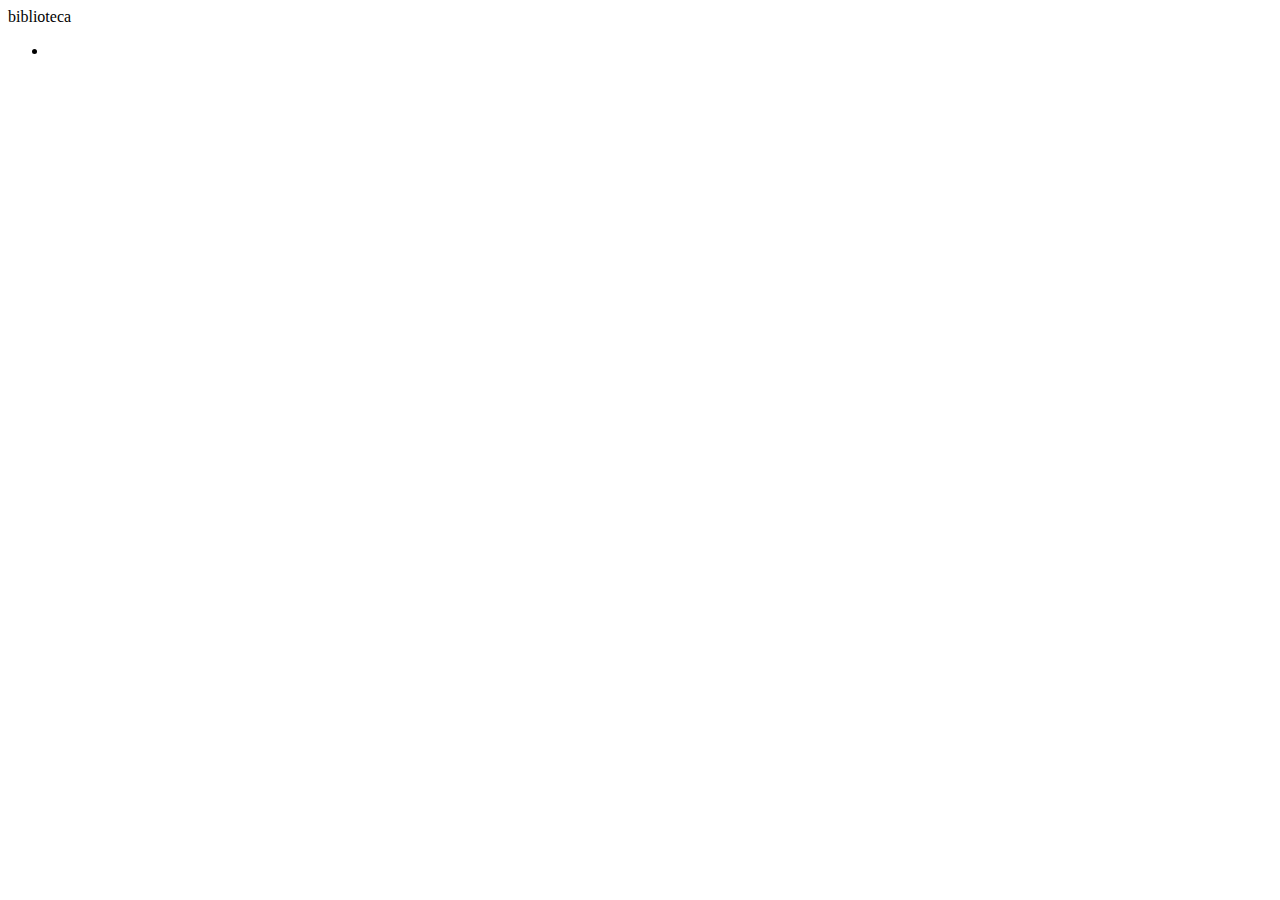
==== alunos.html @ 64d0dd2a "v22" ====
<!DOCTYPE html>
<html lang="pt-br">
<head>
    <meta charset="UTF-8">
    <meta name="viewport" content="width=device-width, initial-scale=1.0">
    <title>aluno</title>
</head>
<body>
    <div class="corpo">
        <nav>
            <div class="meu-sid">
                <i class="bi bi-list sidebar-toggle"></i>
            </div>
            <div class="div-logo-name">
                <span class="logo_name">biblioteca</span>
            </div>
            <div class="menu-intems">
                <ul class="nav-links">
                    <li></li>
                </ul>
            </div>
        </nav>
    </div>
</body>
</html>
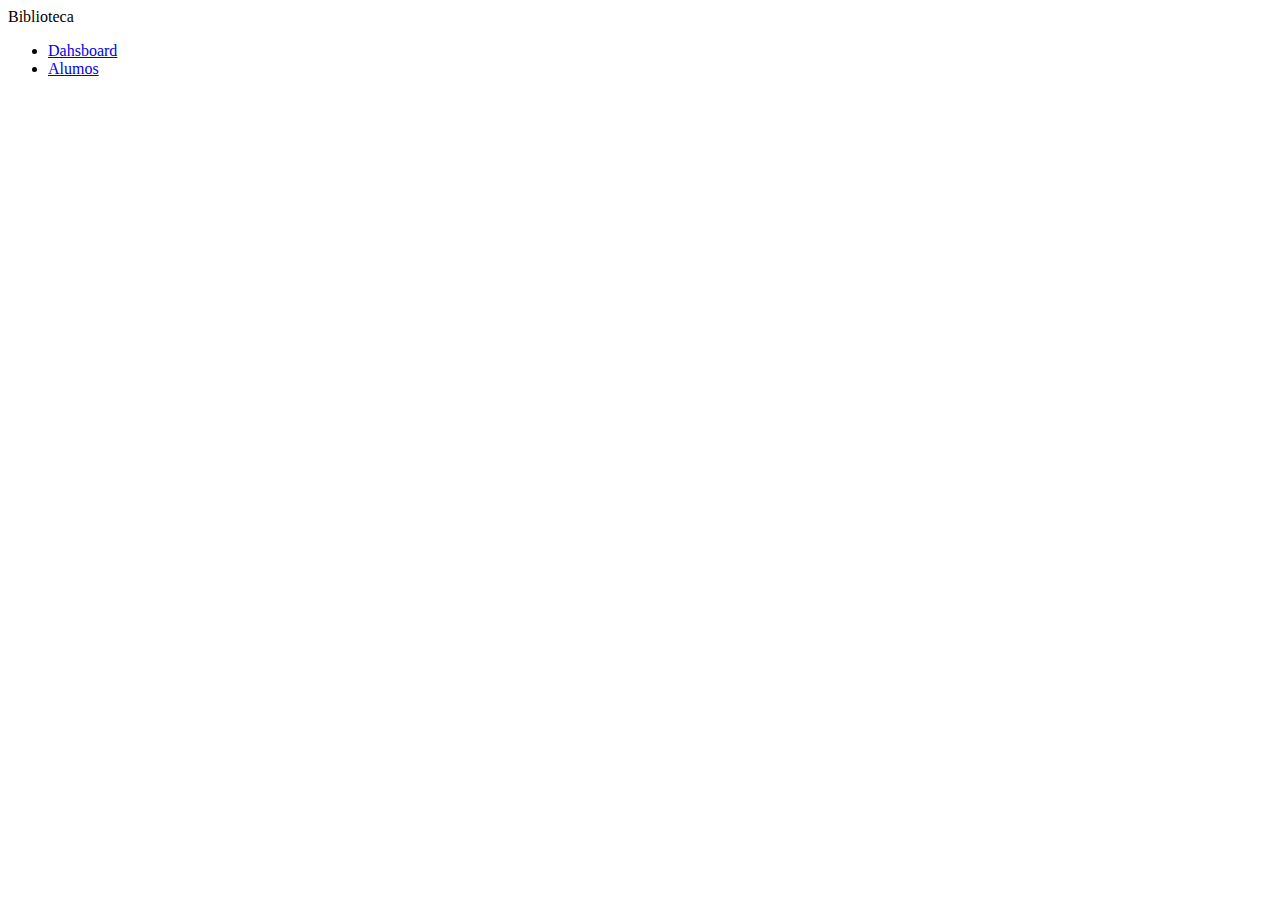
==== commit 30b6d719: "v4" ====
--- a/alunos.html
+++ b/alunos.html
@@ -3,20 +3,29 @@
 <head>
     <meta charset="UTF-8">
     <meta name="viewport" content="width=device-width, initial-scale=1.0">
-    <title>aluno</title>
+    <title>Aluno</title>
 </head>
 <body>
     <div class="corpo">
+
         <nav>
-            <div class="meu-sid">
-                <i class="bi bi-list sidebar-toggle"></i>
+            <div class="menu-sid">
+                <i class="bi bi-lidt sidebar-toggle"></i>
             </div>
             <div class="div-logo-name">
-                <span class="logo_name">biblioteca</span>
+                <span class="logo-name">Biblioteca</span>
             </div>
-            <div class="menu-intems">
+
+            <div class="menu-items">
                 <ul class="nav-links">
-                    <li></li>
+                    <li><a href="dahsboard.html">
+                        <i class="bi bi-house"></i>
+                        <span class="link-name">Dahsboard</span>
+                    </a></li>
+                    <li><a href="Alunos.html">
+                        <i class="bi bi-person-vcard"></i>
+                        <span class="link-name">Alumos</span>
+                    </a></li>
                 </ul>
             </div>
         </nav>
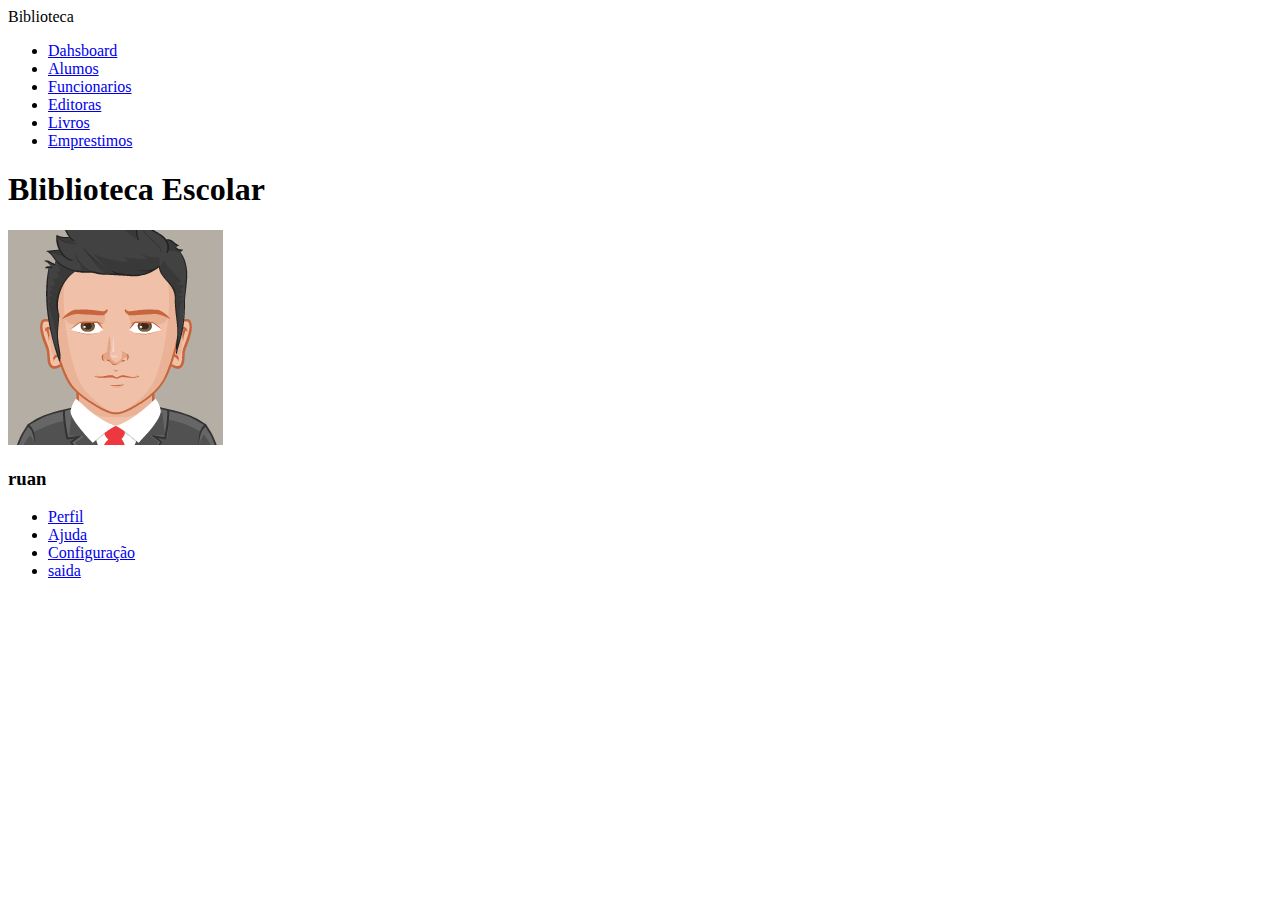
==== commit 8d0d525a: "v6" ====
--- a/alunos.html
+++ b/alunos.html
@@ -26,9 +26,61 @@
                         <i class="bi bi-person-vcard"></i>
                         <span class="link-name">Alumos</span>
                     </a></li>
+                    <li><a href="Funcionarios.html">
+                        <i class="bi bi-person-vcard"></i>
+                        <span class="link name">Funcionarios</span>
+                    </a></li>
+                    <li><a href="Editoras.html">
+                    <i class="bi bi-clipboard-data"></i>
+                    <span class="link-name">Editoras</span>
+                    </a></li>
+                    <li><a href="Livros.html">
+                        <i class="bi bi-clipboard-data"></i>
+                        <span class="link-name">Livros</span>
+                    </a></li>
+                <li><a href="Emprestimos.html">
+                <i class="bi bi-person-workspace"></i>
+                <span class="link-name">Emprestimos</span>
+                </a></li>
                 </ul>
             </div>
         </nav>
+        <section class="dashboard">
+            <div class="top">
+                <i class="bi bi-list sidebar-toggle2"></i>
+                <div class="logo-name">
+                    <h1 class="seduc-logo">Bliblioteca Escolar</h1>
+                </div>
+                <div class="actionimg">
+                    <div class="profile" onclick="menutoggle();">
+                        <img src="img/avatar5.png" alt="">
+                    </div>
+                    <div class="menu">
+                        <h3>
+                            ruan
+                        </h3>
+                        <ul>
+                            <li>
+                                <span class="material-icons icons-size"><i class="bi bi-person"></i></span>
+                                <a href="#">Perfil</a>
+                            </li>
+                            <li>
+                                <span class="material-icons icons-size"><i class="bi bi-question-circle"></i></span>
+                                <a href="#">Ajuda</a>
+                            </li>
+                            <li>
+                                <span class="material-icons icons-size"><i class="bi bi-gear"></i></span>
+                                <a href="#">Configuração</a>
+                            </li>
+                            <li>
+                                <span class="material-icons icons-size"><i class="bi bi-box-arrow-right"></i></span>
+                                <a href="index.html">saida</a>
+                            </li>
+                        </ul>
+                    </div>
+                </div>
+            </div>
+        </section>
     </div>
 </body>
 </html>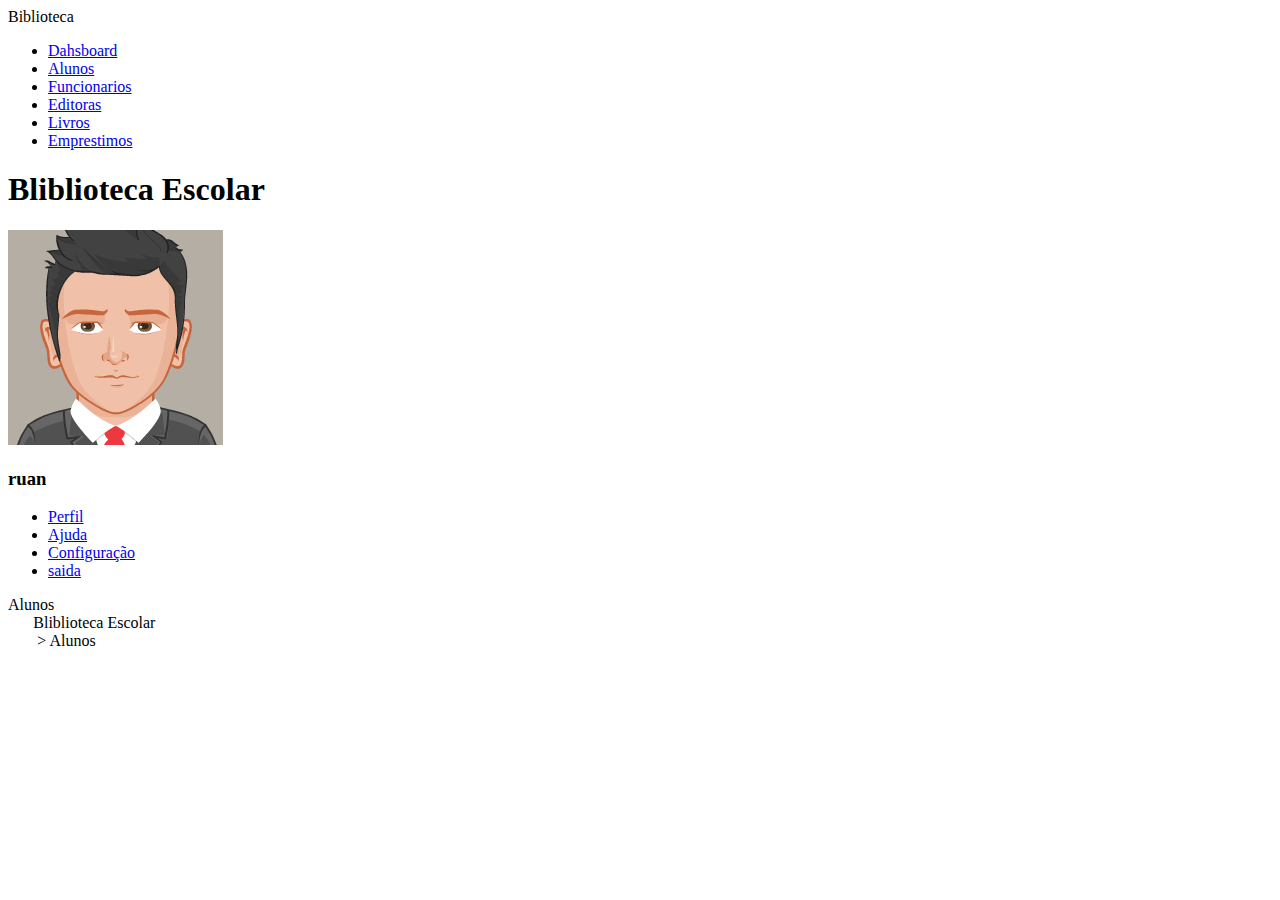
==== commit 4d2d64f2: "v7" ====
--- a/alunos.html
+++ b/alunos.html
@@ -24,7 +24,7 @@
                     </a></li>
                     <li><a href="Alunos.html">
                         <i class="bi bi-person-vcard"></i>
-                        <span class="link-name">Alumos</span>
+                        <span class="link-name">Alunos</span>
                     </a></li>
                     <li><a href="Funcionarios.html">
                         <i class="bi bi-person-vcard"></i>
@@ -80,6 +80,27 @@
                     </div>
                 </div>
             </div>
+         <div class="corpo-da-pag">
+            <div class="scroll">
+                <div class="activity">
+                    <div class="overview">
+                        <div class="title">
+                            <i class="bi bi-person-rolodex"></i>
+                            <span class="texto">Alunos</span>
+                        </div>
+                        <div class="seduc5ever" style="white-space: nowrap;">
+                        <li class="breadcrumb-item"><a style="text-decoration:none !important; color: black ;frot-size: 12px; margin-left: 2%"
+                            href="dahsboard.html">Bliblioteca Escolar</a></li>
+                            <div class="seduc5ever" style="white-space: nowrap;">
+                                <li class="breadcrumb-item"><a 
+                                    style="text-decoration:none !important; color: rgb(0, 0, 0);frot-size: 12px; margin-left: 2%"
+                                    href="Alunos.html">&nbsp>  Alunos</a></li>
+                        </div>
+                    </div>
+
+                </div>
+            </div>
+         </div>
         </section>
     </div>
 </body>
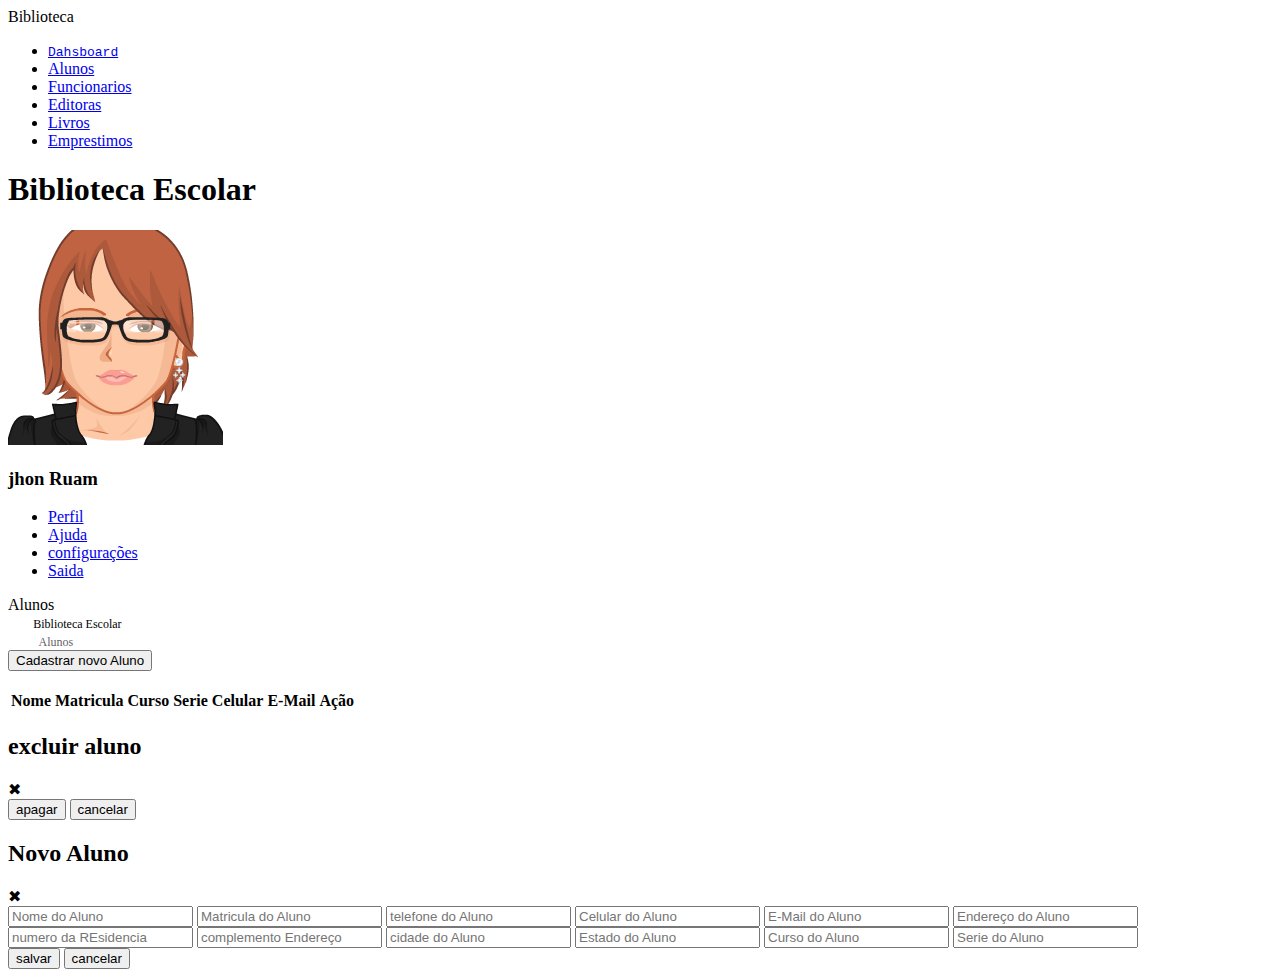
==== commit 3f6a7b83: "V7" ====
--- a/alunos.html
+++ b/alunos.html
@@ -3,24 +3,24 @@
 <head>
     <meta charset="UTF-8">
     <meta name="viewport" content="width=device-width, initial-scale=1.0">
-    <title>Aluno</title>
+    <title>Projeto Biblioteca</title>
+    <link rel="stylesheet" href="style.css">
 </head>
+    <title>Alunos</title>
 <body>
     <div class="corpo">
-
         <nav>
             <div class="menu-sid">
-                <i class="bi bi-lidt sidebar-toggle"></i>
+                <i class="bi bi-list sidebar-toggle"></i>
             </div>
             <div class="div-logo-name">
                 <span class="logo-name">Biblioteca</span>
             </div>
-
             <div class="menu-items">
                 <ul class="nav-links">
                     <li><a href="dahsboard.html">
                         <i class="bi bi-house"></i>
-                        <span class="link-name">Dahsboard</span>
+                        <samp class="link-name">Dahsboard</samp>
                     </a></li>
                     <li><a href="Alunos.html">
                         <i class="bi bi-person-vcard"></i>
@@ -28,80 +28,143 @@
                     </a></li>
                     <li><a href="Funcionarios.html">
                         <i class="bi bi-person-vcard"></i>
-                        <span class="link name">Funcionarios</span>
+                        <span class="link-name">Funcionarios</span>
                     </a></li>
                     <li><a href="Editoras.html">
-                    <i class="bi bi-clipboard-data"></i>
-                    <span class="link-name">Editoras</span>
+                        <i class="bi bi-clipboard-data"></i>
+                        <span class="link-name">Editoras</span>
                     </a></li>
                     <li><a href="Livros.html">
                         <i class="bi bi-clipboard-data"></i>
                         <span class="link-name">Livros</span>
                     </a></li>
-                <li><a href="Emprestimos.html">
-                <i class="bi bi-person-workspace"></i>
-                <span class="link-name">Emprestimos</span>
-                </a></li>
-                </ul>
+                    <li><a href="Emprestimos.html">
+                        <i class="bi bi-person-workspace"></i>
+                        <span class="link-name">Emprestimos</span>
+                    </a></li>
+                   
             </div>
         </nav>
-        <section class="dashboard">
+        <section class="dahsboard">
             <div class="top">
-                <i class="bi bi-list sidebar-toggle2"></i>
-                <div class="logo-name">
-                    <h1 class="seduc-logo">Bliblioteca Escolar</h1>
+            <i class="bi bi-list sidebar-toggle2"></i>
+            <div class="logo-name">
+                <h1 class="seduc-logo">Biblioteca Escolar</h1>
+            </div>
+            <div class="actionimg">
+                <div class="profile"onclick="menuToggle();">
+                    <img src="img/avatar3.png">
                 </div>
-                <div class="actionimg">
-                    <div class="profile" onclick="menutoggle();">
-                        <img src="img/avatar5.png" alt="">
+                <div class="menu">
+                    <h3>
+                        jhon Ruam
+                    </h3>
+                    <ul>
+                        <li>
+                            <span class="material-icons icons-size"><i class="bi bi-person"></i></span>
+                            <a href="#">Perfil</a>
+                        </li>
+                        <li>
+                            <span class="material-icons icons-size"><i class="bi bi-question-circle"></i></span>
+                            <a href="#">Ajuda</a>
+                        </li>
+                        <li>
+                            <span class="material-icons icons-size"><i class="bi bi-gear"></i></span>
+                            <a href="#">configurações</a>
+                        </li>
+                        <li>
+                            <span class="material-icons icons-size"><i class="bi bi-box-arrow-right"></i></span>
+                            <a href="index.html">Saida</a>
+                        </li>
+                    </ul>
+                </div>
+            </div>
+        </div>
+            <div class="corpo-da-pag">
+                <div class="scroll">
+                    <div class="activity">
+                        <div class="overview">
+                            <div class="title">
+                                <i class="bi bi-person-rolodex"></i>
+                                   <span class="text">Alunos</span>
+                            </div>
+                            <div class="seducsever" style=" white-space: nowrap;">
+                               <li class="breadcrumb-item"><a
+                                   style="text-decoration: none !important; color: black; font-size: 12px; margin-left: 2%;"
+                                   href="dashboard.html">Biblioteca Escolar</a></li>
+                                  <li class="breadcrumb-item"><a
+                                style="text-decoration: none !important; color: rgb(99, 99, 99); font-size: 12px; margin-left: 2%;"
+                                href="Alunos.html">&nbsp; Alunos</a></li>
+                        </div>
                     </div>
-                    <div class="menu">
-                        <h3>
-                            ruan
-                        </h3>
-                        <ul>
-                            <li>
-                                <span class="material-icons icons-size"><i class="bi bi-person"></i></span>
-                                <a href="#">Perfil</a>
-                            </li>
-                            <li>
-                                <span class="material-icons icons-size"><i class="bi bi-question-circle"></i></span>
-                                <a href="#">Ajuda</a>
-                            </li>
-                            <li>
-                                <span class="material-icons icons-size"><i class="bi bi-gear"></i></span>
-                                <a href="#">Configuração</a>
-                            </li>
-                            <li>
-                                <span class="material-icons icons-size"><i class="bi bi-box-arrow-right"></i></span>
-                                <a href="index.html">saida</a>
-                            </li>
-                        </ul>
+                    <div id="lupa-grid">
+                        <button type="button" class="button blue mobile" id="cadastrarAluno">Cadastrar novo Aluno</button>
+                    </div>
+                    <br>
+
+                    <table id="TableAluno" class="records">
+                        <thead>
+                            <tr>
+                                <th>Nome</th>
+                                <th>Matricula</th>
+                                <th>Curso</th>
+                                <th>Serie</th>
+                                <th>Celular</th>
+                                <th>E-Mail</th>
+                                <th>Ação</th>
+                            </tr>
+                        </thead>
+                        <tbody>
+
+                        </tbody>
+                    </table>
+                    <div class="modal" id="modal2">
+                        <div class="modal-content">
+                            <header class="modal-header">
+                                <h2>excluir aluno</h2>
+                                <span class="modal-close" id="modalclose2">&#10006;</span>
+                            </header>
+                            <div id="avisodelete">
+                            </div>
+                            <footer class="modal-footer">
+                                <button id="apagar" class="button red">apagar</button>
+                                <button id="cancelar2" class="button blue">cancelar</button>
+                            </footer>
+                        </div>
+                    </div>
+                    <div class="modal" id="modal">
+                        <div class="modal-content">
+                            <header class="modal-header">
+                                <h2>Novo Aluno</h2>
+                                <span class="modal-close" id="modalClose">&#10006</span>
+                            </header>
+                            <form id="form" class="modal-form">
+                                <input type="text" id="nome" data-index="new" class="modal-field" placeholder="Nome do Aluno" required>
+                                <input type="number" id="matricula" class="modal-field" placeholder="Matricula do Aluno" required>
+                                <input type="text" id="telefone" class="modal-field" placeholder="telefone do Aluno" required>
+                                <input type="text" id="celular" class="modal-field" placeholder="Celular do Aluno" required>
+                                <input type="email" id="email" class="modal-field" placeholder="E-Mail do Aluno" required>
+                                <input type="text" id="rua" class="modal-field" placeholder="Endereço do Aluno" required>
+                                <input type="number" id="numero" data-index="new" class="modal-field" placeholder="numero da REsidencia" required>
+                                <input type="text" id="complemento" class="modal-field" placeholder="complemento Endereço" required>
+                                <input type="text" id="cidade" class="modal-field" placeholder="cidade do Aluno" required>
+                                <input type="text" id="estado" class="modal-field" placeholder="Estado do Aluno" required>
+                                <input type="text" id="curso" data-index="new" class="modal-field" placeholder="Curso do Aluno" required>
+                                <input type="number" id="serie" class="modal-field" placeholder="Serie do Aluno" required>
+
+                            </form>
+                            <footer class="modal-footer">
+                                <button id="salvar" class="button green">salvar</button>
+                                <button id="cancelar" class="button blue">cancelar</button>
+                            </footer>
+                        </div>
                     </div>
                 </div>
-            </div>
-         <div class="corpo-da-pag">
-            <div class="scroll">
-                <div class="activity">
-                    <div class="overview">
-                        <div class="title">
-                            <i class="bi bi-person-rolodex"></i>
-                            <span class="texto">Alunos</span>
-                        </div>
-                        <div class="seduc5ever" style="white-space: nowrap;">
-                        <li class="breadcrumb-item"><a style="text-decoration:none !important; color: black ;frot-size: 12px; margin-left: 2%"
-                            href="dahsboard.html">Bliblioteca Escolar</a></li>
-                            <div class="seduc5ever" style="white-space: nowrap;">
-                                <li class="breadcrumb-item"><a 
-                                    style="text-decoration:none !important; color: rgb(0, 0, 0);frot-size: 12px; margin-left: 2%"
-                                    href="Alunos.html">&nbsp>  Alunos</a></li>
-                        </div>
-                    </div>
-
                 </div>
             </div>
-         </div>
         </section>
     </div>
+
+    
 </body>
 </html>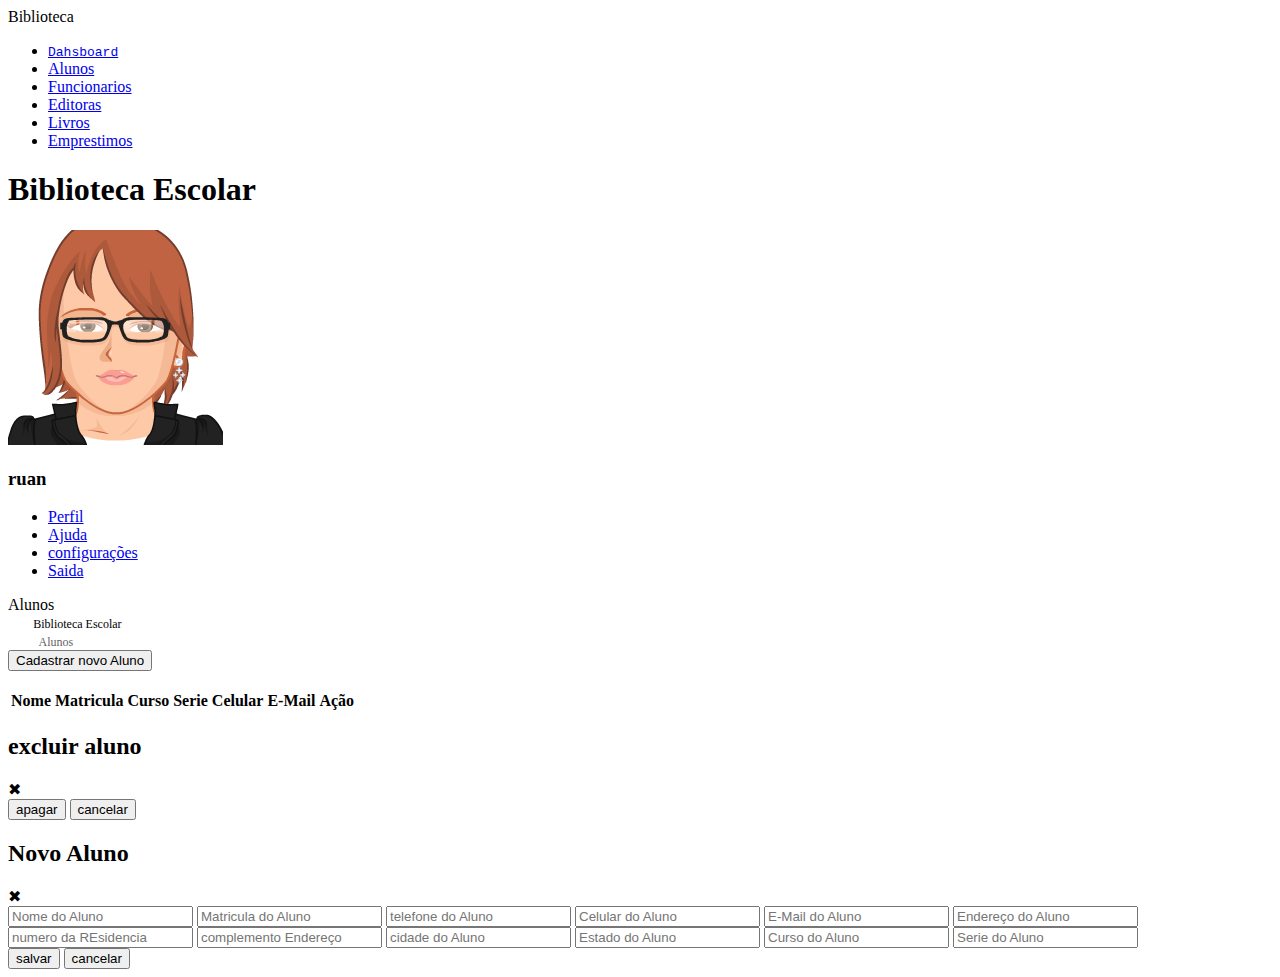
==== commit 75d2fb5c: "v8" ====
--- a/alunos.html
+++ b/alunos.html
@@ -57,7 +57,7 @@
                 </div>
                 <div class="menu">
                     <h3>
-                        jhon Ruam
+                        ruan
                     </h3>
                     <ul>
                         <li>
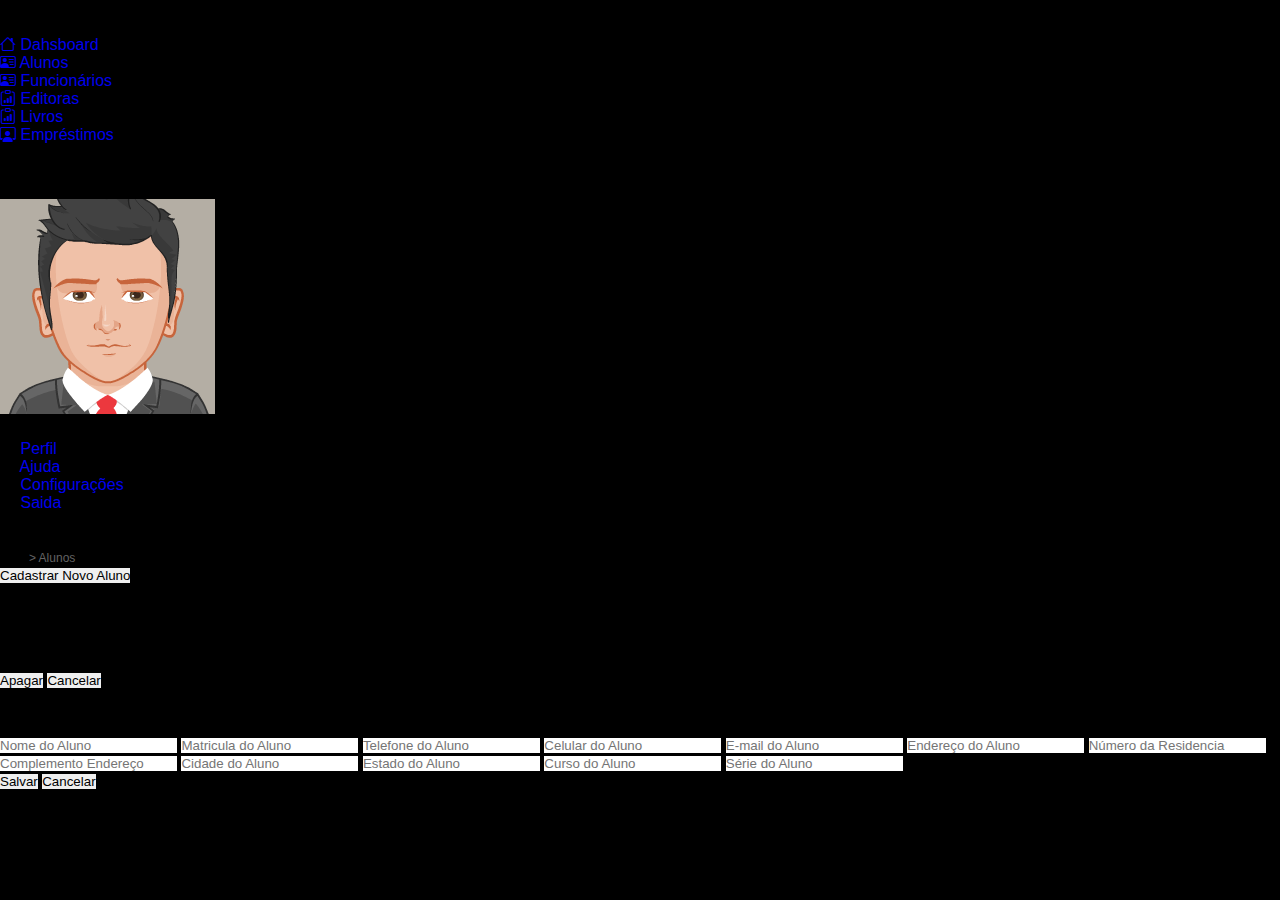
==== commit 959a593f: "certo" ====
--- a/alunos.html
+++ b/alunos.html
@@ -1,170 +1,200 @@
 <!DOCTYPE html>
-<html lang="pt-br">
+<html lang="pt-BR">
+
 <head>
     <meta charset="UTF-8">
     <meta name="viewport" content="width=device-width, initial-scale=1.0">
-    <title>Projeto Biblioteca</title>
-    <link rel="stylesheet" href="style.css">
+
+    <!--bootstap incos-->
+    <link rel="stylesheet" href="https://cdn.jsdelivr.net/npm/bootstrap-icons@1.10.5/font/bootstrap-icons.css">
+    
+    <link rel="icon" href="img/livro.ico" />
+
+    <link rel="stylesheet" href="css/main.css">
+    <link rel="stylesheet" href="css/crud.css">
+    <link rel="stylesheet" href="css/button.css">
+    <link rel="stylesheet" href="css/records.css">
+    <link rel="stylesheet" href="css/modal.css">
+
+
+    <title>Biblioteca Seduc</title>
 </head>
-    <title>Alunos</title>
+
+
 <body>
     <div class="corpo">
+        <!-- Navbar -->
         <nav>
             <div class="menu-sid">
                 <i class="bi bi-list sidebar-toggle"></i>
-            </div>
+             </div><!-- menu-sid -->
+
             <div class="div-logo-name">
-                <span class="logo-name">Biblioteca</span>
-            </div>
+                <span class="logo_name">Biblioteca</span>
+            </div><!--logo-name-->
+
             <div class="menu-items">
                 <ul class="nav-links">
-                    <li><a href="dahsboard.html">
-                        <i class="bi bi-house"></i>
-                        <samp class="link-name">Dahsboard</samp>
-                    </a></li>
+                    <li><a href="Dahsboard.html">
+                            <i class="bi bi-house"></i>
+                            <span class="link-name">Dahsboard</span>
+                        </a></li>
                     <li><a href="Alunos.html">
-                        <i class="bi bi-person-vcard"></i>
-                        <span class="link-name">Alunos</span>
-                    </a></li>
+                            <i class="bi bi-person-vcard"></i>
+                                <span class="link-name">Alunos</span>
+                            </a></li>
                     <li><a href="Funcionarios.html">
-                        <i class="bi bi-person-vcard"></i>
-                        <span class="link-name">Funcionarios</span>
-                    </a></li>
+                            <i class="bi bi-person-vcard"></i>
+                                <span class="link-name">Funcionários</span>
+                            </a></li>
                     <li><a href="Editoras.html">
-                        <i class="bi bi-clipboard-data"></i>
-                        <span class="link-name">Editoras</span>
-                    </a></li>
+                            <i class="bi bi-clipboard-data"></i>
+                            <span class="link-name">Editoras</span>
+                        </a></li>
                     <li><a href="Livros.html">
-                        <i class="bi bi-clipboard-data"></i>
-                        <span class="link-name">Livros</span>
-                    </a></li>
+                            <i class="bi bi-clipboard-data"></i>
+                            <span class="link-name">Livros</span>
+                        </a></li>
                     <li><a href="Emprestimos.html">
                         <i class="bi bi-person-workspace"></i>
-                        <span class="link-name">Emprestimos</span>
-                    </a></li>
-                   
-            </div>
+                            <span class="link-name">Empréstimos</span>
+                        </a></li>
+            </ul><!--nav-links-->
+            </div><!--menu-items-->
         </nav>
-        <section class="dahsboard">
+    
+        <section class="dashboard">
             <div class="top">
-            <i class="bi bi-list sidebar-toggle2"></i>
-            <div class="logo-name">
-                <h1 class="seduc-logo">Biblioteca Escolar</h1>
-            </div>
-            <div class="actionimg">
-                <div class="profile"onclick="menuToggle();">
-                    <img src="img/avatar3.png">
-                </div>
-                <div class="menu">
-                    <h3>
-                        ruan
-                    </h3>
-                    <ul>
-                        <li>
-                            <span class="material-icons icons-size"><i class="bi bi-person"></i></span>
-                            <a href="#">Perfil</a>
-                        </li>
-                        <li>
-                            <span class="material-icons icons-size"><i class="bi bi-question-circle"></i></span>
-                            <a href="#">Ajuda</a>
-                        </li>
-                        <li>
-                            <span class="material-icons icons-size"><i class="bi bi-gear"></i></span>
-                            <a href="#">configurações</a>
-                        </li>
-                        <li>
-                            <span class="material-icons icons-size"><i class="bi bi-box-arrow-right"></i></span>
-                            <a href="index.html">Saida</a>
-                        </li>
-                    </ul>
-                </div>
-            </div>
-        </div>
+                <i class="bi bi-list sidebar-toggle2"></i>
+
+                <div class="logo-name">
+                    <h1 class="seduc-logo">Biblioteca EEEP PAULO BARBOSA LEITE</h1>
+                </div><!--logo-name-->
+                   <!-- Menu-DropDown -->
+                <div class="actionimg">
+                   <div class="profile" onclick="menuToggle();">
+                        <img src="img/avatar5.png" alt="">
+                   </div>
+                   <div class="menu">
+                        <h3>
+                            Antônio Carlos
+                        </h3>
+                        <ul>
+                            <li>
+                                <span class="material-icons icons-size"><i class="bi bi-person"></i></span>
+                                <a href="#">Perfil</a>
+                            </li>
+                            <li>
+                                <span class="material-icons icons-size"><i class="bi bi-question-circle"></i></span>
+                                <a href="#">Ajuda</a>
+                            </li>
+                            <li>
+                                <span class="material-icons icons-size"><i class="bi bi-gear"></i></span>
+                                <a href="#">Configurações</a>
+                            </li>
+                            <li>
+                                <span class="material-icons icons-size"><i class="bi bi-box-arrow-right"></i></span>
+                                <a href="index.html">Saida</a>
+                            </li>
+                        </ul>
+                    </div><!--menu-->
+                </div><!--actionimg-->
+            </div><!--top-->
+
             <div class="corpo-da-pag">
                 <div class="scroll">
                     <div class="activity">
                         <div class="overview">
                             <div class="title">
                                 <i class="bi bi-person-rolodex"></i>
-                                   <span class="text">Alunos</span>
+                                <span class="text">Alunos</span>
+                            </div><!--title-->
+                            <div class="wdaSever" style=" white-space: nowrap;">
+                                <li class="breadcrumb-item"><a
+                                        style="text-decoration: none !important; color: black; font-size: 12px; margin-left: 2%;"
+                                        href="Dahsboard.html">Biblioteca Escolar</a></li>
+                                <li class="breadcrumb-item"><a
+                                        style="text-decoration: none !important; color: rgb(99, 99, 99); font-size: 12px; margin-left: 2%;"
+                                        href="Alunos.html">&nbsp> Alunos</a></li>
                             </div>
-                            <div class="seducsever" style=" white-space: nowrap;">
-                               <li class="breadcrumb-item"><a
-                                   style="text-decoration: none !important; color: black; font-size: 12px; margin-left: 2%;"
-                                   href="dashboard.html">Biblioteca Escolar</a></li>
-                                  <li class="breadcrumb-item"><a
-                                style="text-decoration: none !important; color: rgb(99, 99, 99); font-size: 12px; margin-left: 2%;"
-                                href="Alunos.html">&nbsp; Alunos</a></li>
-                        </div>
-                    </div>
-                    <div id="lupa-grid">
-                        <button type="button" class="button blue mobile" id="cadastrarAluno">Cadastrar novo Aluno</button>
-                    </div>
-                    <br>
-
-                    <table id="TableAluno" class="records">
-                        <thead>
-                            <tr>
-                                <th>Nome</th>
-                                <th>Matricula</th>
-                                <th>Curso</th>
-                                <th>Serie</th>
-                                <th>Celular</th>
-                                <th>E-Mail</th>
-                                <th>Ação</th>
-                            </tr>
-                        </thead>
-                        <tbody>
-
-                        </tbody>
-                    </table>
-                    <div class="modal" id="modal2">
-                        <div class="modal-content">
-                            <header class="modal-header">
-                                <h2>excluir aluno</h2>
-                                <span class="modal-close" id="modalclose2">&#10006;</span>
-                            </header>
-                            <div id="avisodelete">
+                        </div><!--overview-->               
+
+                        <div id="lupa-grid">    
+                            <button type="button" class="button blue mobile" id="cadastrarAluno">Cadastrar Novo Aluno</button>
+                        </div>  
+                        </br> 
+                           
+                            <table id="tableAluno" class="records">
+                                <thead>
+                                    <tr>
+                                        <th>Nome</th>
+                                        <th>Matricula</th>
+                                        <th>Curso</th>
+                                        <th>Serie</th>
+                                        <th>Celular</th>
+                                        <th>E-mail</th>
+                                        <th>Ação</th>
+                                    </tr>
+                                </thead>
+                                <tbody>
+                    
+                                </tbody>
+                            </table>
+                            <!-- MODAL APAGAR -->
+                            <div class="modal" id="modal2">
+                                <div class="modal-content">
+                                    <header class="modal-header">
+                                        <h2>Excluir Aluno</h2>
+                                        <span class="modal-close" id="modalClose2">&#10006;</span>
+                                    </header>
+                                    <div id='avisoDelete'>
+                                        <!-- aviso de delete -->
+                                    </div>
+                                    <footer class="modal-footer">
+                                        <button id="apagar" class="button red">Apagar</button>
+                                        <button id="cancelar2" class="button blue">Cancelar</button>
+                                    </footer>
+                                </div>
                             </div>
-                            <footer class="modal-footer">
-                                <button id="apagar" class="button red">apagar</button>
-                                <button id="cancelar2" class="button blue">cancelar</button>
-                            </footer>
-                        </div>
-                    </div>
-                    <div class="modal" id="modal">
-                        <div class="modal-content">
-                            <header class="modal-header">
-                                <h2>Novo Aluno</h2>
-                                <span class="modal-close" id="modalClose">&#10006</span>
-                            </header>
-                            <form id="form" class="modal-form">
-                                <input type="text" id="nome" data-index="new" class="modal-field" placeholder="Nome do Aluno" required>
-                                <input type="number" id="matricula" class="modal-field" placeholder="Matricula do Aluno" required>
-                                <input type="text" id="telefone" class="modal-field" placeholder="telefone do Aluno" required>
-                                <input type="text" id="celular" class="modal-field" placeholder="Celular do Aluno" required>
-                                <input type="email" id="email" class="modal-field" placeholder="E-Mail do Aluno" required>
-                                <input type="text" id="rua" class="modal-field" placeholder="Endereço do Aluno" required>
-                                <input type="number" id="numero" data-index="new" class="modal-field" placeholder="numero da REsidencia" required>
-                                <input type="text" id="complemento" class="modal-field" placeholder="complemento Endereço" required>
-                                <input type="text" id="cidade" class="modal-field" placeholder="cidade do Aluno" required>
-                                <input type="text" id="estado" class="modal-field" placeholder="Estado do Aluno" required>
-                                <input type="text" id="curso" data-index="new" class="modal-field" placeholder="Curso do Aluno" required>
-                                <input type="number" id="serie" class="modal-field" placeholder="Serie do Aluno" required>
-
-                            </form>
-                            <footer class="modal-footer">
-                                <button id="salvar" class="button green">salvar</button>
-                                <button id="cancelar" class="button blue">cancelar</button>
-                            </footer>
-                        </div>
-                    </div>
-                </div>
-                </div>
-            </div>
+                    
+                            <!-- MODAL CRIAR E EDITAR -->
+                            <div class="modal" id="modal">
+                                <div class="modal-content">
+                                    <header class="modal-header">
+                                        <h2>Novo Aluno</h2>
+                                        <span class="modal-close" id="modalClose">&#10006;</span>
+                                    </header>
+                                    <form id="form" class="modal-form">
+                                        <input type="text" id="nome" data-index="new" class="modal-field" placeholder="Nome do Aluno" required>
+                                        <input type="number" id="matricula" class="modal-field" placeholder="Matricula do Aluno" required>
+                                        <input type="number" id="telefone" class="modal-field" placeholder="Telefone do Aluno" required>
+                                        <input type="number" id="celular" class="modal-field" placeholder="Celular do Aluno" required>
+                                        <input type="email" id="email" class="modal-field" placeholder="E-mail do Aluno" required>
+                                        <input type="text" id="rua" class="modal-field" placeholder="Endereço do Aluno" required>
+                                        <input type="number" id="numero" data-index="new" class="modal-field" placeholder="Número da Residencia" required>
+                                        <input type="text" id="complemento" class="modal-field" placeholder="Complemento Endereço" required>
+                                        <input type="text" id="cidade" class="modal-field" placeholder="Cidade do Aluno" required>
+                                        <input type="text" id="estado" class="modal-field" placeholder="Estado do Aluno" required>
+                                        <input type="text" id="curso" data-index="new" class="modal-field" placeholder="Curso do Aluno" required>
+                                        <input type="number" id="serie" class="modal-field" placeholder="Série do Aluno" required>
+                                        
+                                    </form>
+                                    <footer class="modal-footer">
+                                        <button id="salvar" class="button green">Salvar</button>
+                                        <button id="cancelar" class="button blue">Cancelar</button>
+                                    </footer>
+                                </div>
+                            </div>
+
+                    </div><!--activity-->
+                </div><!--scroll-->
+            </div><!--corpo-da-pag-->
+
         </section>
-    </div>
-
-    
+    </div> <!--corpo-->
 </body>
-</html>+    <script src="js/main.js"></script>
+    <script src="js/alunos.js"></script>
+</html>
+
+
--- a/css/main.css
+++ b/css/main.css
@@ -0,0 +1,15 @@
+*{
+    margin: 0%;
+    padding: 0%;
+    box-sizing: border-box;
+    font-family: 'popins', sans-serif;
+    margin: 0%;
+    text-decoration:none ;
+    list-style: none;
+    border: none;
+    user-select: none;
+}
+body{
+    min-height: 100vh;
+    background-color: black;
+}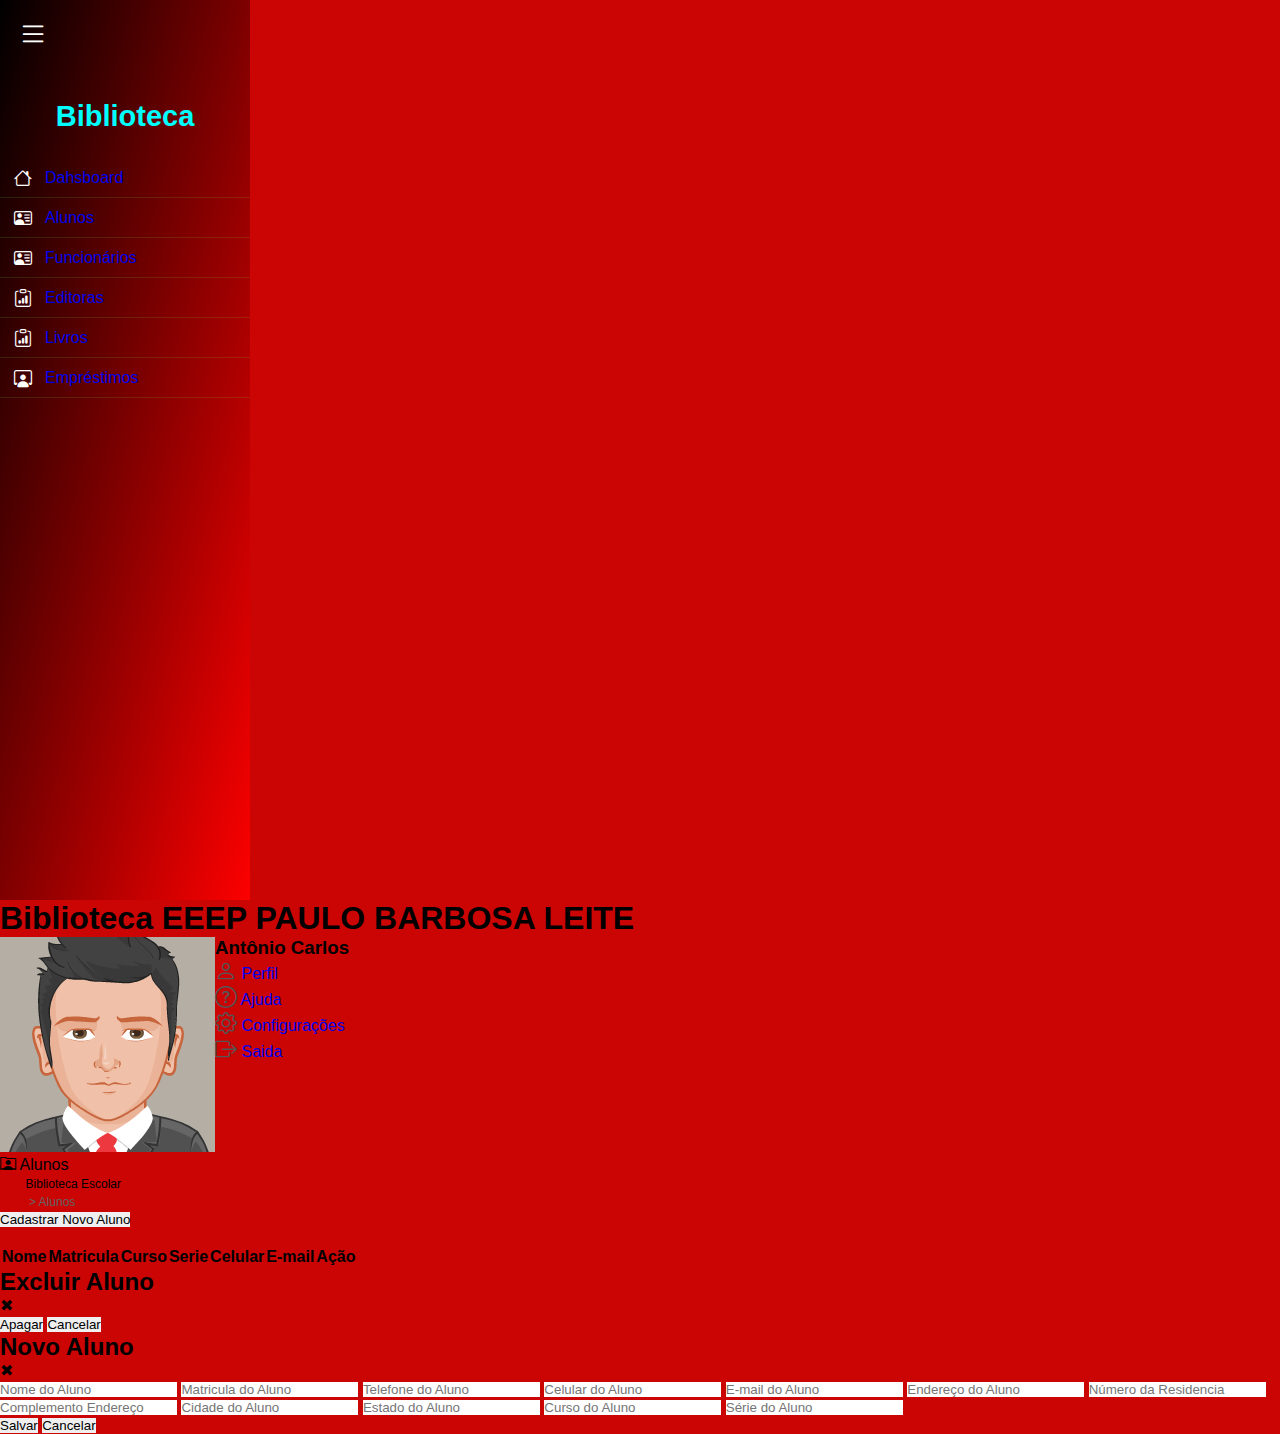
==== commit 9c839068: "v1" ====
--- a/alunos.html
+++ b/alunos.html
@@ -35,11 +35,11 @@
 
             <div class="menu-items">
                 <ul class="nav-links">
-                    <li><a href="Dahsboard.html">
+                    <li><a href="dahsboard.html">
                             <i class="bi bi-house"></i>
                             <span class="link-name">Dahsboard</span>
                         </a></li>
-                    <li><a href="Alunos.html">
+                    <li><a href="alunos.html">
                             <i class="bi bi-person-vcard"></i>
                                 <span class="link-name">Alunos</span>
                             </a></li>
@@ -51,11 +51,11 @@
                             <i class="bi bi-clipboard-data"></i>
                             <span class="link-name">Editoras</span>
                         </a></li>
-                    <li><a href="Livros.html">
+                    <li><a href="livros.html">
                             <i class="bi bi-clipboard-data"></i>
                             <span class="link-name">Livros</span>
                         </a></li>
-                    <li><a href="Emprestimos.html">
+                    <li><a href="emprestimos.html">
                         <i class="bi bi-person-workspace"></i>
                             <span class="link-name">Empréstimos</span>
                         </a></li>
--- a/css/main.css
+++ b/css/main.css
@@ -11,5 +11,148 @@
 }
 body{
     min-height: 100vh;
-    background-color: black;
+    background-color: #cb0404;
+}
+nav{
+    top: 0%;
+    left: 0%;
+    height: 100vh;
+    width: 250px;
+    background-image: linear-gradient(to bottom right,rgb(0, 0, 0) ,rgb(253, 0, 0)) !important;
+    transition: all 0.5s ease;
+    overflow: auto;
+}
+nav.close{
+    width: 73px;
+}
+nav .div-logo-name{
+    display: flex;
+    align-items: center;
+    justify-content: center;
+    transition: all 0.5s ease;
+    white-space: nowrap;
+    overflow: hidden;
+}
+nav .logo_name{
+    font-size: 29px;
+    font-weight: 600;
+    color:aqua;
+    transition: all 0.5s ease;
+    
+}
+nav.close .logo_name{
+    opacity: 0;
+    pointer-events: none;
+}
+.div-logo-name{
+    width: 100%;
+   padding-top: 30px;
+}
+nav .menu-items{
+    margin-top: 0px;
+    display: flex;
+    flex-direction: column;
+    justify-content: space-between;
+    padding-top: 25px;
+}
+.menu-items li{
+    background-color: transparent;
+    border-bottom: 1px solid rgba(119, 253, 47, 0.133);
+    height:40px ;
+    width: 100%;
+    display: flex;
+    align-items: center;
+}
+
+.close .menu-items li a{
+    justify-content: center;
+}
+.menu-items li a{
+    text-decoration: none;
+    height:40px ;
+    width: 100%;
+    display: flex;
+    align-items: center;
+    position: relative;
+}
+.nav-links li:hover{
+    border-radius: 3px solid rgb(188, 56, 171);
+    font-weight: bold;
+    background-image: linear-gradient(to right,#23881c85,#2789cb,#3b90b4) !important;
+    background: transparent;
+}
+.button-menu{
+    overflow: none;
+    white-space: nowrap;
+    cursor: pointer;
+    font-size: 13px;
+    background-color: transparent;
+    border:none;
+    border-bottom: 1px solid #11a7da;
+    height: 40px;
+    text-decoration: none;
+    color: rgb(255, 255, 255);
+    text-align: left;
+    width: 100%;
+    line-height: 27px;
+}
+.menu-items li a i{
+    font-size: 18px;
+    min-width: 45px;
+    height: 100%;
+    display: flex;
+    align-items: center;
+    justify-content: center;
+    color:#ffffff;
+}
+.menu-items li a .link-nome{
+    font-size: 16px;
+    font-weight: 400;
+    color:#ffffff;
+    transition: all 0.5s ease;
+}
+nav.close li a .link-nome{
+    display: flex;
+}
+.menu-items .mode{
+    display: flex;
+    align-items: center;
+    white-space: nowrap;
+}
+.close .menu-sid{
+    display: flex;
+    justify-content: center;
+    align-items: center;
+}
+ .menu-sid{
+    width: 100%;
+    display: flex;
+    justify-content: left;
+    padding: 12px;
+ }
+.sidebar-toggle{
+    font-size: 30px;
+    font-weight: bold;
+    color: #ffffff;
+    cursor: pointer;
+    padding: 6px;
+}
+.sidebar-toggle2{
+    font-size: 30px;
+    font-weight: bold;
+    color: #ffffff;
+    cursor: pointer;
+    padding: 6px;
+    display: none;
+} 
+/*perfil*/
+.icons-size{
+    color: #555;
+    font-size: 22px;
+    font-weight: 600;
+}
+.actionimg{
+    right: 30px;
+    display: flex;
+    object-fit: cover;
 }